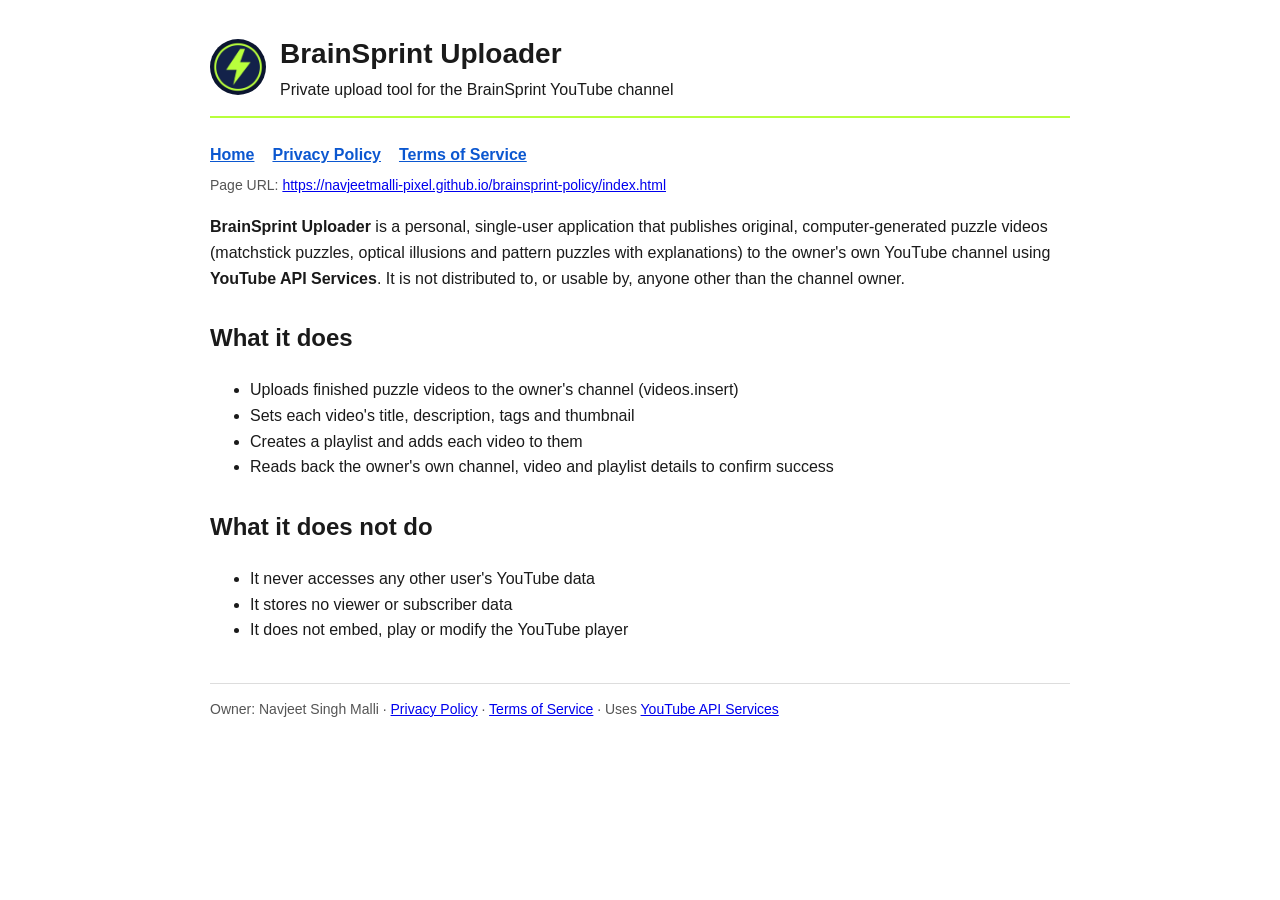
==== index.html @ 1ebe539c "BrainSprint Uploader policy site Co-Authored-By: Claude Opus 5.5 <noreply@anthropic.com>" ====
<!doctype html><html lang="en"><head><meta charset="utf-8"><meta name="viewport" content="width=device-width,initial-scale=1"><title>BrainSprint Uploader</title><link rel="stylesheet" href="style.css"></head><body>
<header><img src="avatar.png" alt="BrainSprint logo"><div><h1>BrainSprint Uploader</h1><div>Private upload tool for the BrainSprint YouTube channel</div></div></header>
<nav><a href="index.html">Home</a><a href="privacy.html">Privacy Policy</a><a href="terms.html">Terms of Service</a></nav><p style="font-size:14px;color:#555;margin:6px 0 18px">Page URL: <a href="https://navjeetmalli-pixel.github.io/brainsprint-policy/index.html">https://navjeetmalli-pixel.github.io/brainsprint-policy/index.html</a></p>
<p><strong>BrainSprint Uploader</strong> is a personal, single-user application that publishes original, computer-generated puzzle videos (matchstick puzzles, optical illusions and pattern puzzles with explanations) to the owner's own YouTube channel using <strong>YouTube API Services</strong>. It is not distributed to, or usable by, anyone other than the channel owner.</p>

<h2>What it does</h2><ul><li>Uploads finished puzzle videos to the owner's channel (videos.insert)</li><li>Sets each video's title, description, tags and thumbnail</li><li>Creates a playlist and adds each video to them</li><li>Reads back the owner's own channel, video and playlist details to confirm success</li></ul>
<h2>What it does not do</h2><ul><li>It never accesses any other user's YouTube data</li><li>It stores no viewer or subscriber data</li><li>It does not embed, play or modify the YouTube player</li></ul>
<footer>Owner: Navjeet Singh Malli &middot; <a href="privacy.html">Privacy Policy</a> &middot; <a href="terms.html">Terms of Service</a> &middot; Uses <a href="https://www.youtube.com/t/terms">YouTube API Services</a></footer></body></html>
---- style.css ----
body{font-family:-apple-system,Helvetica,Arial,sans-serif;max-width:860px;margin:0 auto;padding:32px 20px;color:#1a1a1a;line-height:1.6}
header{display:flex;align-items:center;gap:14px;border-bottom:2px solid #b8ff3c;padding-bottom:14px;margin-bottom:24px}
header img{width:56px;height:56px;border-radius:50%}
h1{margin:0;font-size:28px} h2{margin-top:28px} nav a{margin-right:18px;color:#0b57d0;font-weight:600}
footer{margin-top:40px;border-top:1px solid #ddd;padding-top:14px;font-size:14px;color:#555}
.yt{display:inline-flex;align-items:center;gap:8px;background:#ff0000;color:#fff;padding:8px 14px;border-radius:8px;text-decoration:none;font-weight:700}
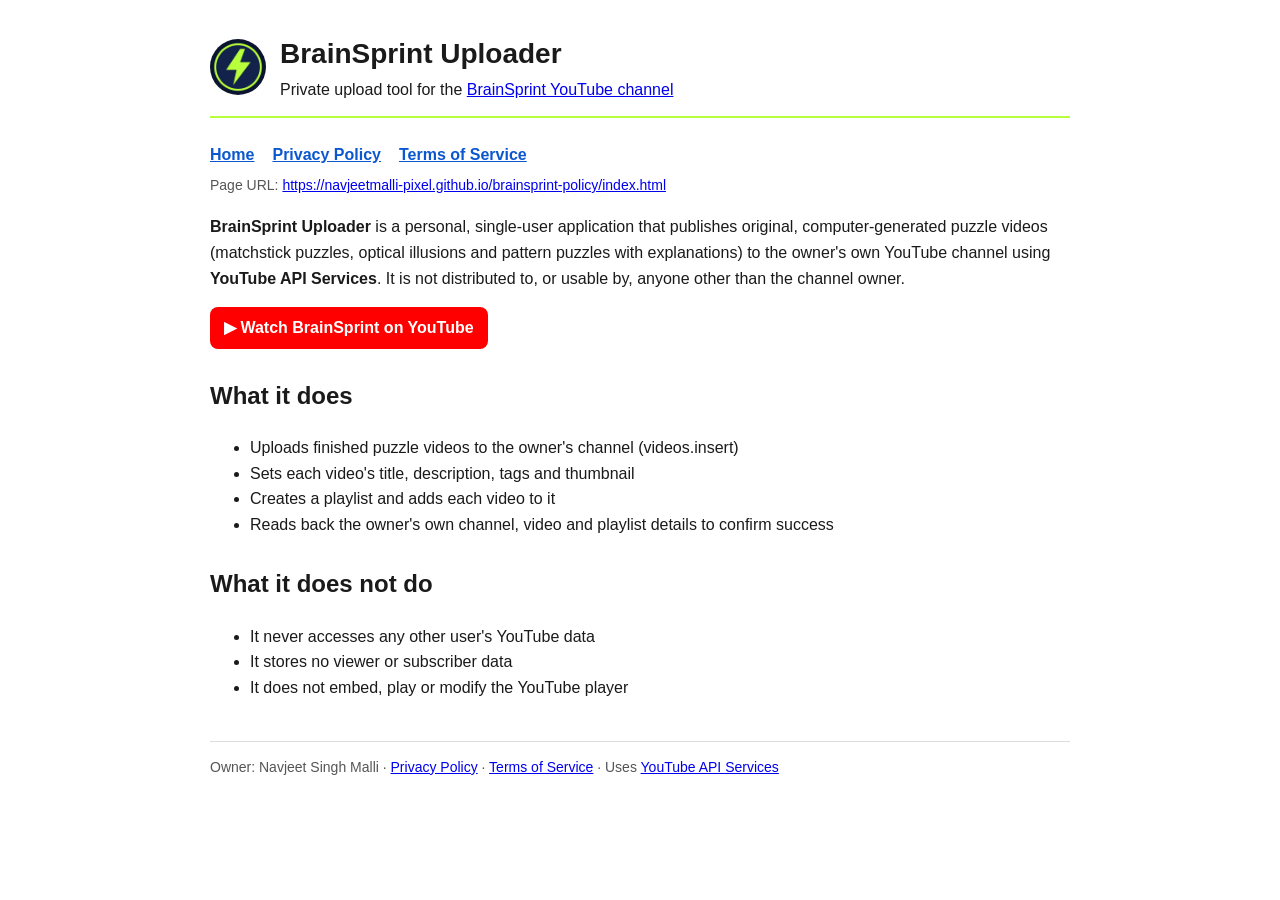
==== commit 937083aa: "Link the YouTube channel on homepage and privacy policy Co-Authored-By: Claude Opus 5.5 <noreply@ant" ====
--- a/index.html
+++ b/index.html
@@ -1,8 +1,8 @@
 <!doctype html><html lang="en"><head><meta charset="utf-8"><meta name="viewport" content="width=device-width,initial-scale=1"><title>BrainSprint Uploader</title><link rel="stylesheet" href="style.css"></head><body>
-<header><img src="avatar.png" alt="BrainSprint logo"><div><h1>BrainSprint Uploader</h1><div>Private upload tool for the BrainSprint YouTube channel</div></div></header>
+<header><img src="avatar.png" alt="BrainSprint logo"><div><h1>BrainSprint Uploader</h1><div>Private upload tool for the <a href="https://www.youtube.com/channel/UC0FWBsHeLZ-ApIjIZHeyroQ">BrainSprint YouTube channel</a></div></div></header>
 <nav><a href="index.html">Home</a><a href="privacy.html">Privacy Policy</a><a href="terms.html">Terms of Service</a></nav><p style="font-size:14px;color:#555;margin:6px 0 18px">Page URL: <a href="https://navjeetmalli-pixel.github.io/brainsprint-policy/index.html">https://navjeetmalli-pixel.github.io/brainsprint-policy/index.html</a></p>
 <p><strong>BrainSprint Uploader</strong> is a personal, single-user application that publishes original, computer-generated puzzle videos (matchstick puzzles, optical illusions and pattern puzzles with explanations) to the owner's own YouTube channel using <strong>YouTube API Services</strong>. It is not distributed to, or usable by, anyone other than the channel owner.</p>
-
-<h2>What it does</h2><ul><li>Uploads finished puzzle videos to the owner's channel (videos.insert)</li><li>Sets each video's title, description, tags and thumbnail</li><li>Creates a playlist and adds each video to them</li><li>Reads back the owner's own channel, video and playlist details to confirm success</li></ul>
+<p><a class="yt" href="https://www.youtube.com/channel/UC0FWBsHeLZ-ApIjIZHeyroQ">&#9654; Watch BrainSprint on YouTube</a></p>
+<h2>What it does</h2><ul><li>Uploads finished puzzle videos to the owner's channel (videos.insert)</li><li>Sets each video's title, description, tags and thumbnail</li><li>Creates a playlist and adds each video to it</li><li>Reads back the owner's own channel, video and playlist details to confirm success</li></ul>
 <h2>What it does not do</h2><ul><li>It never accesses any other user's YouTube data</li><li>It stores no viewer or subscriber data</li><li>It does not embed, play or modify the YouTube player</li></ul>
 <footer>Owner: Navjeet Singh Malli &middot; <a href="privacy.html">Privacy Policy</a> &middot; <a href="terms.html">Terms of Service</a> &middot; Uses <a href="https://www.youtube.com/t/terms">YouTube API Services</a></footer></body></html>
